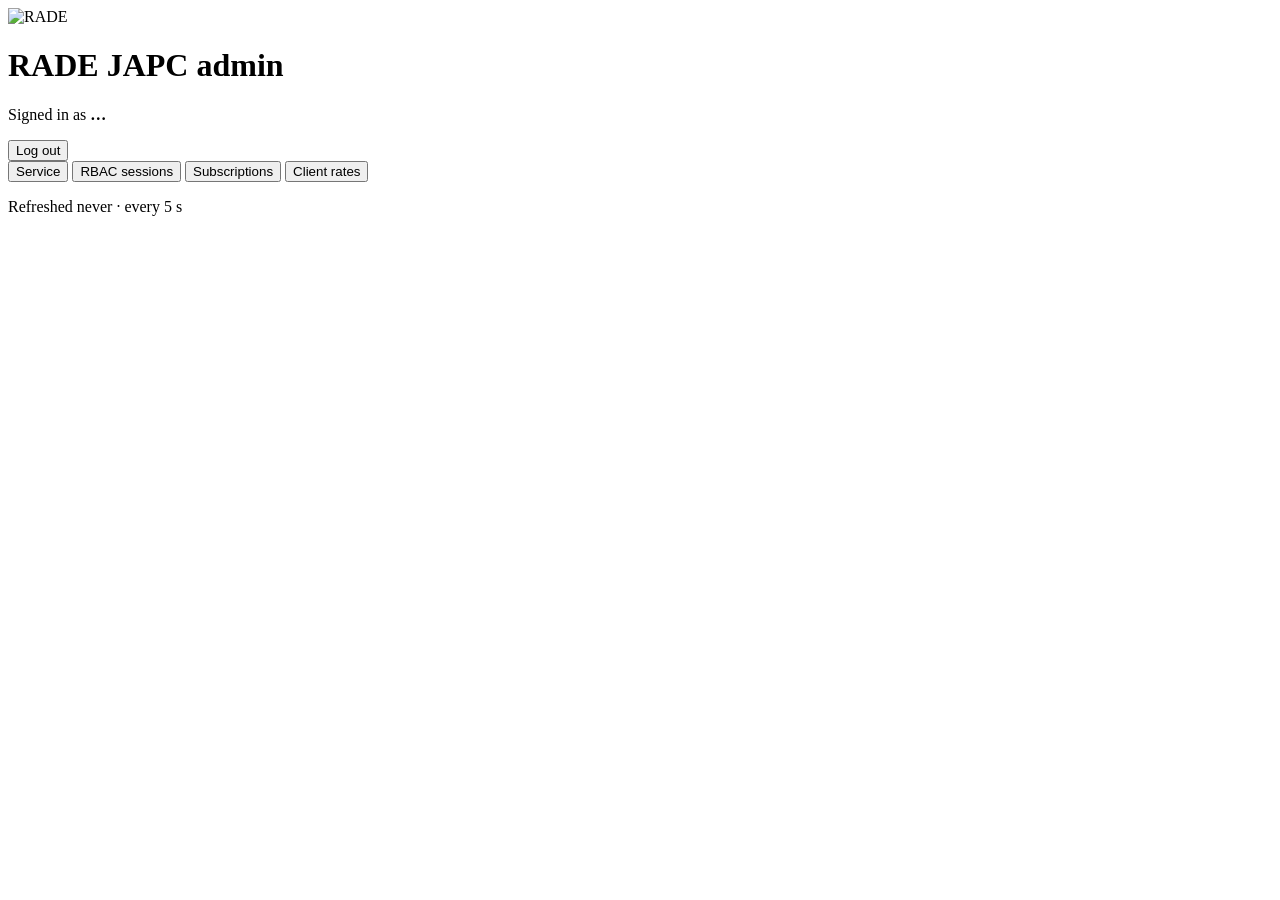
==== src/main/resources/web/admin/index.html @ 2640e4ef "Add admin panel page Plain HTML/JS page at /admin on top of the admin API. Shared styles moved from " ====
<!doctype html>
<html lang="en">
<head>
    <meta charset="utf-8">
    <meta name="viewport" content="width=device-width, initial-scale=1">
    <title>RADE JAPC admin</title>
    <link rel="icon" href="/logos/rade.png">
    <link rel="stylesheet" href="/common.css">
    <link rel="stylesheet" href="/admin/admin.css">
</head>
<body>
<main class="wide">
    <header>
        <img class="logo" src="/logos/rade.png" alt="RADE">
        <div class="title">
            <h1>RADE JAPC admin</h1>
            <p class="muted">Signed in as <strong id="me">…</strong> <span id="me-roles" class="muted"></span></p>
        </div>
        <form method="post" action="/logout">
            <button type="submit">Log out</button>
        </form>
    </header>

    <nav class="tabs" role="tablist">
        <button role="tab" data-tab="info" aria-selected="true">Service</button>
        <button role="tab" data-tab="sessions">RBAC sessions</button>
        <button role="tab" data-tab="subscriptions">Subscriptions</button>
        <button role="tab" data-tab="clients">Client rates</button>
    </nav>

    <p id="error" class="error" hidden></p>

    <section data-panel="info">
        <dl id="info" class="info"></dl>
    </section>

    <section data-panel="sessions" hidden>
        <div class="toolbar">
            <span class="muted">Cached logins reused with <code>Rbac: Cached</code>. Revoking one makes its client log in again.</span>
            <button data-action="revoke-all">Revoke all</button>
        </div>
        <table id="sessions"></table>
    </section>

    <section data-panel="subscriptions" hidden>
        <table id="subscriptions"></table>
    </section>

    <section data-panel="clients" hidden>
        <p class="muted">Requests in the last minute and since the service started, per RBAC user and address.</p>
        <table id="clients"></table>
    </section>

    <p class="muted refreshed">Refreshed <span id="refreshed">never</span> · every 5 s</p>
</main>
<script src="/admin/admin.js"></script>
</body>
</html>
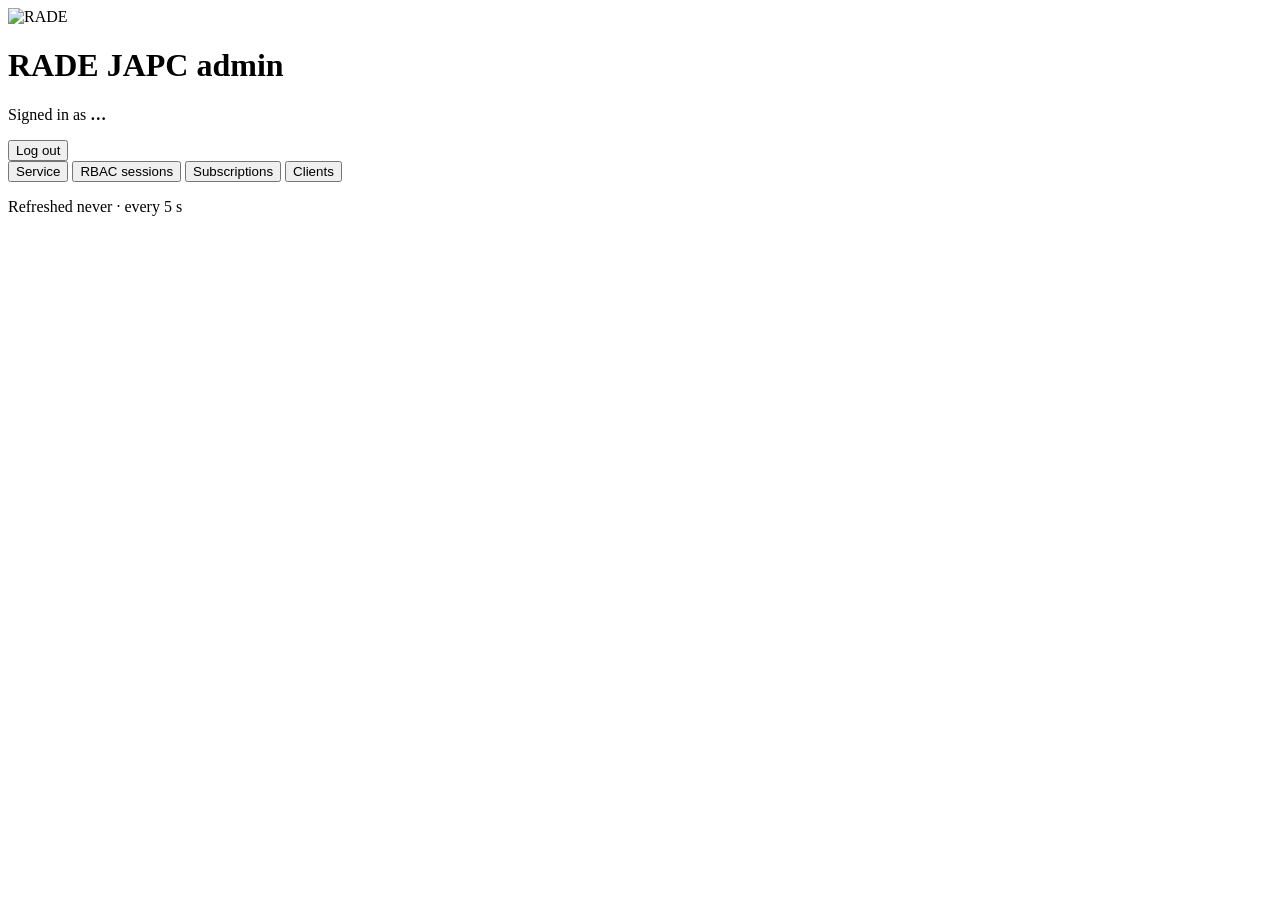
==== commit 866ba009: "Replace in-memory client stats with Micrometer metrics and per-user rate limiting japc.requests coun" ====
--- a/src/main/resources/web/admin/index.html
+++ b/src/main/resources/web/admin/index.html
@@ -25,7 +25,7 @@
         <button role="tab" data-tab="info" aria-selected="true">Service</button>
         <button role="tab" data-tab="sessions">RBAC sessions</button>
         <button role="tab" data-tab="subscriptions">Subscriptions</button>
-        <button role="tab" data-tab="clients">Client rates</button>
+        <button role="tab" data-tab="clients">Clients</button>
     </nav>
 
     <p id="error" class="error" hidden></p>
@@ -47,7 +47,7 @@
     </section>
 
     <section data-panel="clients" hidden>
-        <p class="muted">Requests in the last minute and since the service started, per RBAC user and address.</p>
+        <p class="muted">Requests since the service started, per RBAC user. Rates over time are in Grafana; per-address detail is in the request log.</p>
         <table id="clients"></table>
     </section>
 
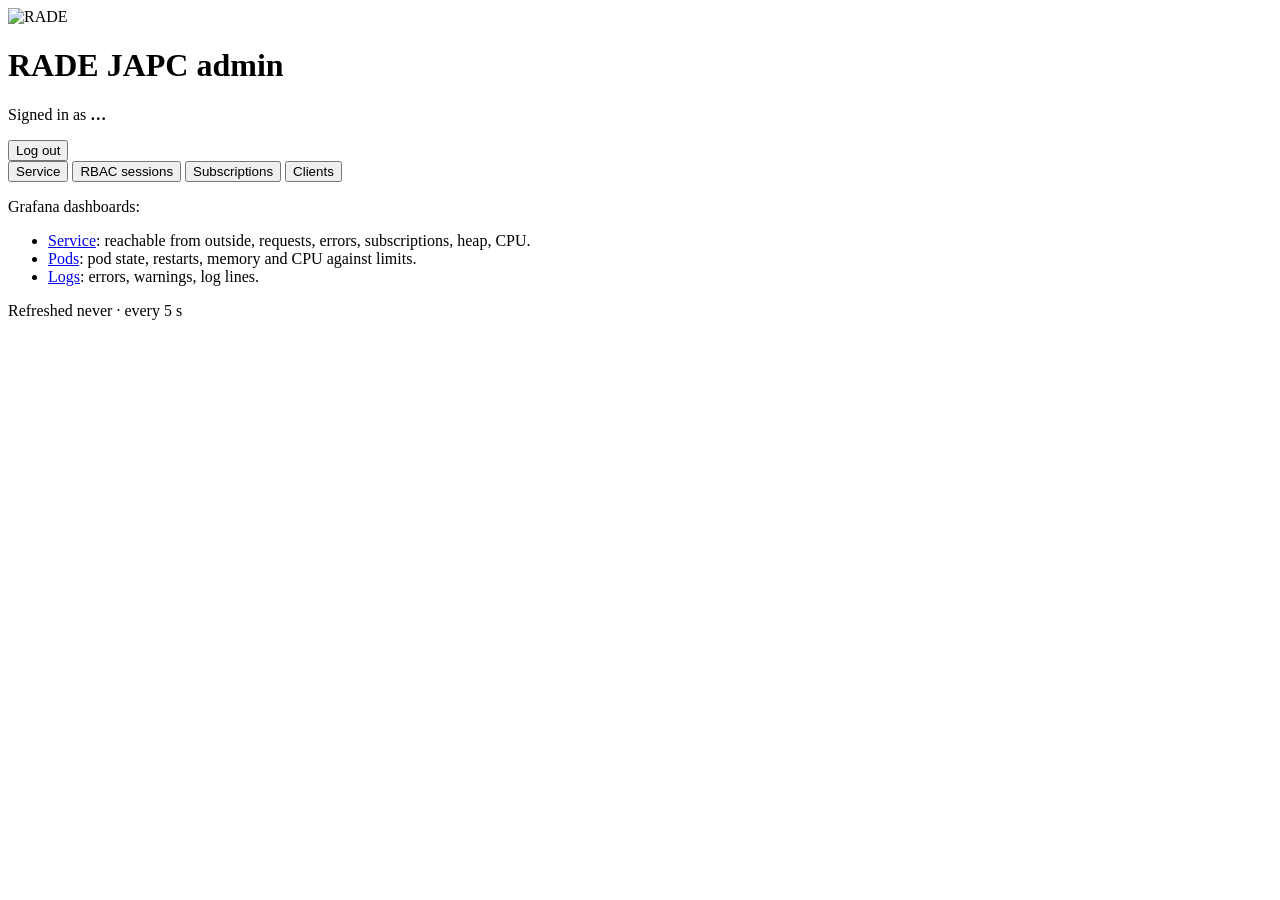
==== commit 7932849d: "Updated/added documentation on setting up monit and SSO Added grafana dashboard json files updated i" ====
--- a/src/main/resources/web/admin/index.html
+++ b/src/main/resources/web/admin/index.html
@@ -32,6 +32,12 @@
 
     <section data-panel="info">
         <dl id="info" class="info"></dl>
+        <p class="muted">Grafana dashboards:</p>
+        <ul class="muted">
+            <li><a href="https://monit-grafana.cern.ch/d/rade-japc/rade-japc-service?orgId=209">Service</a>: reachable from outside, requests, errors, subscriptions, heap, CPU.</li>
+            <li><a href="https://monit-grafana.cern.ch/d/rade-japc-pods/rade-japc-pods?orgId=209">Pods</a>: pod state, restarts, memory and CPU against limits.</li>
+            <li><a href="https://monit-grafana.cern.ch/d/rade-japc-logs/rade-japc-logs?orgId=209">Logs</a>: errors, warnings, log lines.</li>
+        </ul>
     </section>
 
     <section data-panel="sessions" hidden>
@@ -47,7 +53,7 @@
     </section>
 
     <section data-panel="clients" hidden>
-        <p class="muted">Requests since the service started, per RBAC user. Rates over time are in Grafana; per-address detail is in the request log.</p>
+        <p class="muted">Requests since the service started, per RBAC user. Rates over time are in the <a href="https://monit-grafana.cern.ch/d/rade-japc/rade-japc-service?orgId=209">Grafana dashboard</a>; per-address detail is in the request log.</p>
         <table id="clients"></table>
     </section>
 
